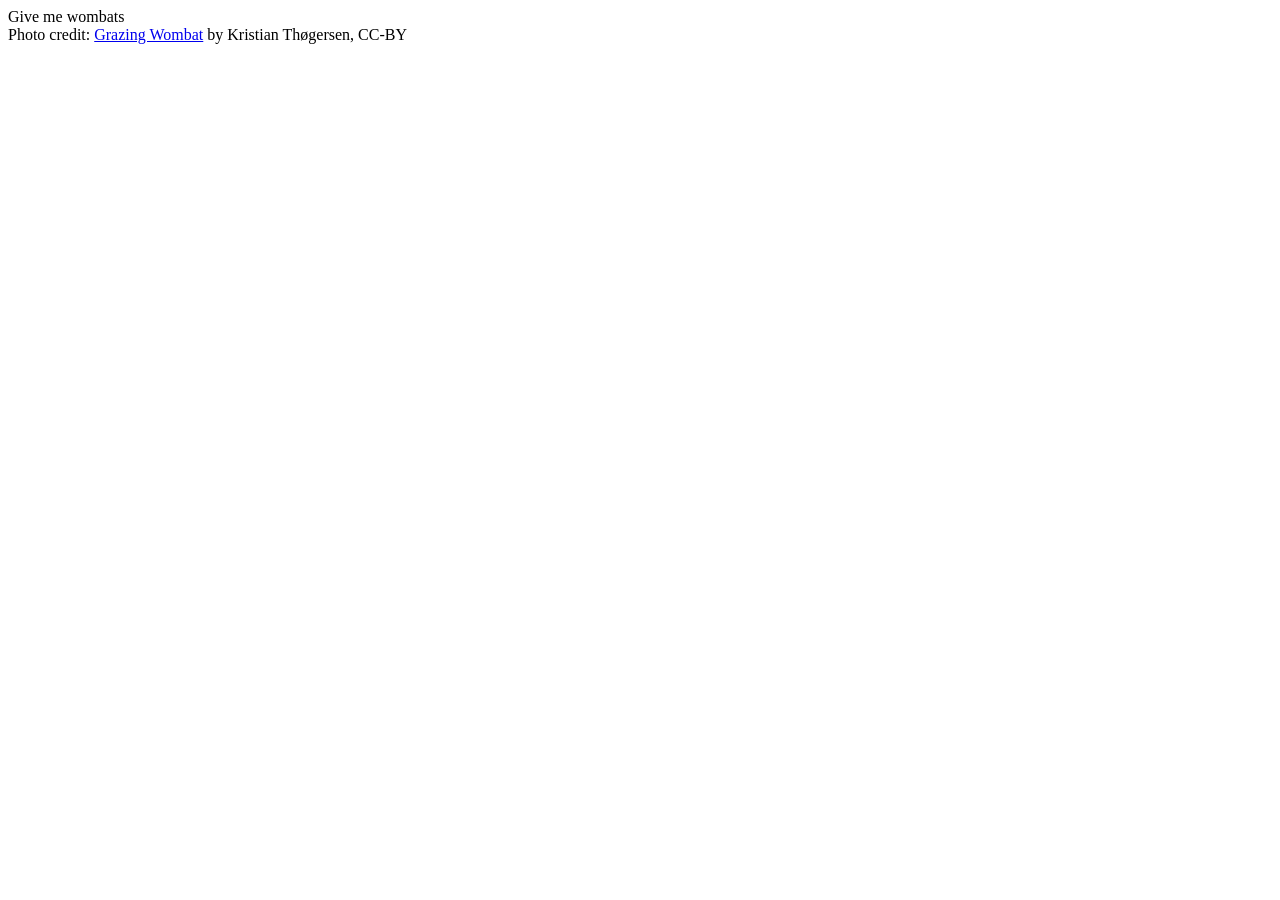
==== lesson3-semantics-built-in/05-writing-semantic-html/wombats.html @ 99014355 "Formatting" ====
<!DOCTYPE html>
<html lang="en">

<head>
  <meta charset="utf-8">

  <title>Writing semantic HTML</title>
  <meta name="description" content="An example of non-semantic HTML to be fixed">

  <!-- Mobile -->
  <meta name="viewport" content="width=device-width, initial-scale=1">
  <link rel="stylesheet" href="main.css">
</head>

<body onload="addMutationObserver()">
  <div class="wrapper">
    <header>
      <div class="secret"></div>
    </header>
    <main>
      <div class="button" id="wombats-button">Give me wombats</div>
    </main>
    <footer>
      <div class="credit">Photo credit: <a href="https://www.flickr.com/photos/flottenheimer/5262975644">Grazing
          Wombat</a> by Kristian Thøgersen, CC-BY</div>
    </footer>
    <div class="easter-egg" aria-live="assertive" aria-relevant="text additions">
      <div id="facts" style="visibility: hidden">
        <h2>Wombat facts</h2>
        <ul>
          <li>Wombats are burrowing marsupials native to Australia.
          <li>Wombats are closely related to koalas and have a similar facial appearance, but with small ears.
          <li>Like kangaroos, baby wombats are called "joeys".
          <li>Wombats grow to be up to 35 centimetres high and one metre long, and weigh between 20 and 35 kg.
          <li>The name 'wombat' comes from the now nearly extinct Darug language spoken by the aboriginal Darug people,
            who originally inhabited the Sydney area.
          <li>There are three extant species of wombat: the common wombat, the northern hairy-nosed wombat and the
            southern hairy-nosed wombat.
          <li>The northern hairy-nosed wombat is one of the rarest land mammals in the world and is critically
            endangered.
          <li>It takes around a day for a wombat to dig a burrow.
        </ul>
      </div>
    </div>
  </div>
  <script type="text/javascript" src="wombats.js"></script>
</body>

</html>
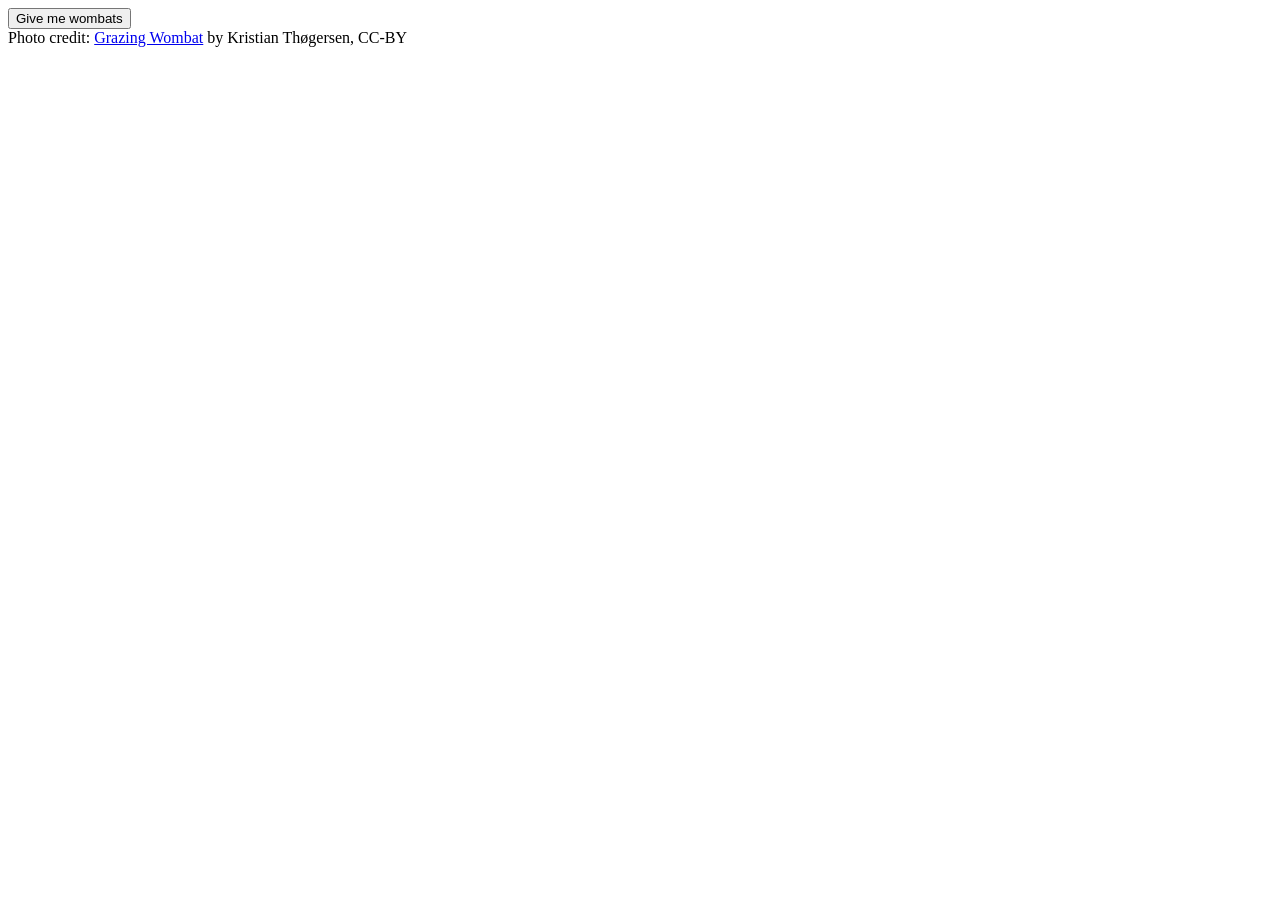
==== commit 402d7438: "Change div to button" ====
--- a/lesson3-semantics-built-in/05-writing-semantic-html/wombats.html
+++ b/lesson3-semantics-built-in/05-writing-semantic-html/wombats.html
@@ -18,7 +18,7 @@
       <div class="secret"></div>
     </header>
     <main>
-      <div class="button" id="wombats-button">Give me wombats</div>
+      <button class="button" id="wombats-button">Give me wombats</button>
     </main>
     <footer>
       <div class="credit">Photo credit: <a href="https://www.flickr.com/photos/flottenheimer/5262975644">Grazing
